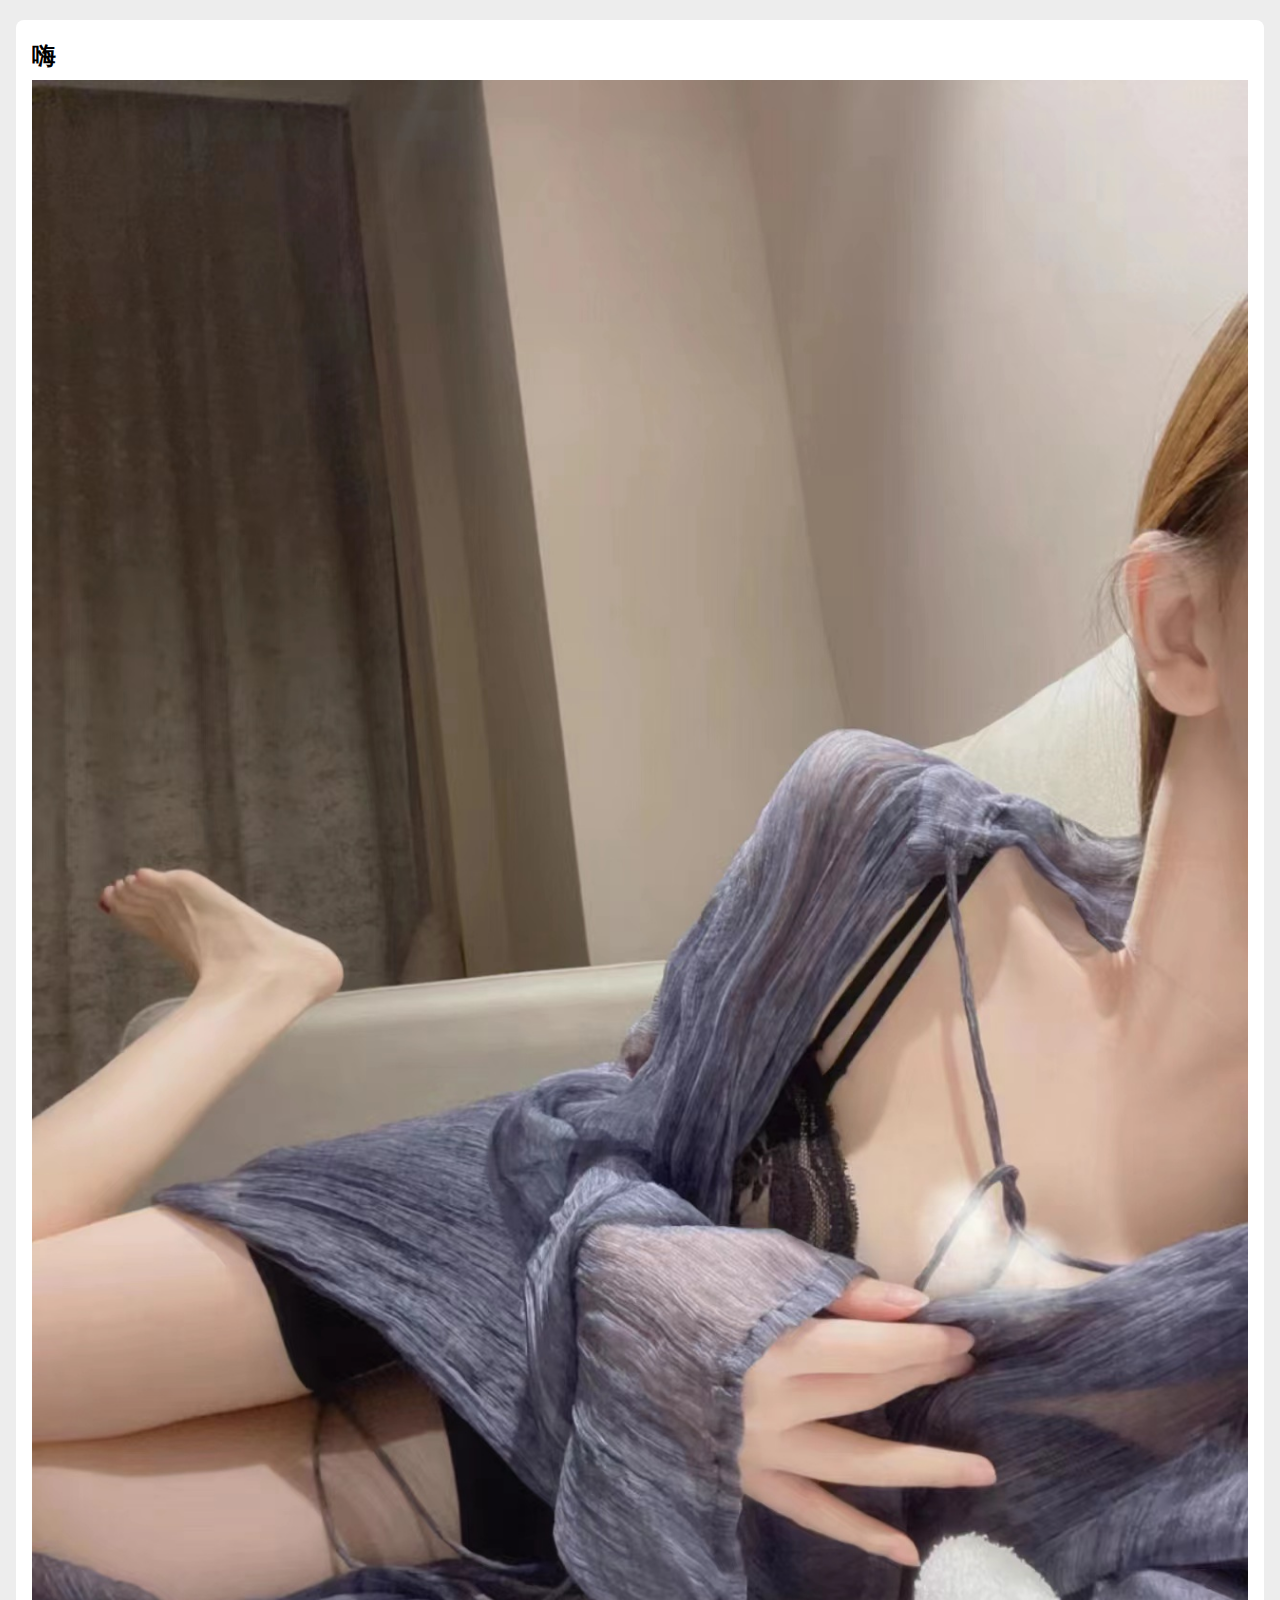
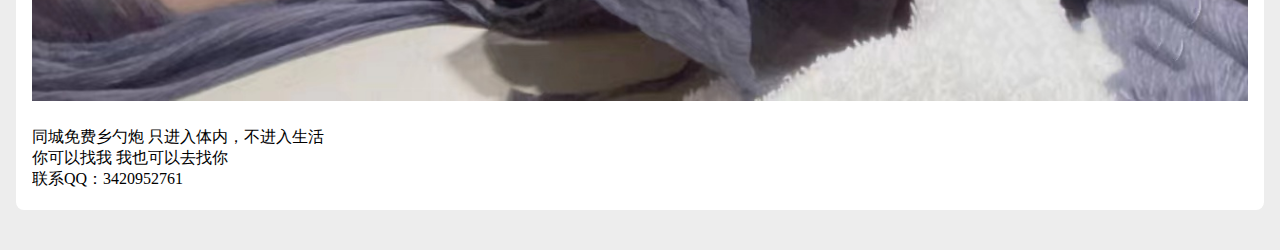
==== 20230113/index.html @ 4b27f9a6 "Add files via upload" ====
<!DOCTYPE html>
<html><head><meta http-equiv="Content-Type" content="text/html; charset=UTF-8"><meta name="viewport" content="width=device-width, initial-scale=1.0"><meta name="referrer" content="no-referrer"><link rel="icon" href="data:;base64,="><title>‎</title><link rel="stylesheet" href="./style.css"></head><body><div id="app"><div class="main" style="" kind="Page"><div class="info"><!--[--><p class="qr-title">嗨</p><!--]--><!--[--><div class="qr-flex-center"><img src="./202301251345133922555.jpg" style="width:100%"></div><!--]--><div class="qr-btns"><p id="txt1" class="qr-content">
同城免费乡勺炮 只进入体内，不进入生活
你可以找我 我也可以去找你
联系QQ：3420952761</p><!----></div></div><!----></div></div>
</body><style>.imu-2pg7nfa24k-highlight{outline: 4px solid yellow !important}</style></html>
---- 20230113/style.css ----
*{margin:0;padding:0;outline:0;box-sizing:border-box}img,.user-select-none{-webkit-touch-callout:none;-webkit-user-select:none;-moz-user-select:none;user-select:none;margin:4px 0}.main{display:flex;flex-direction:column;min-height:100vh;background:#ededed;padding:20px 16px 40px;padding:calc(20px + constant(safe-area-inset-top)) calc(16px + constant(safe-area-inset-right)) calc(40px + constant(safe-area-inset-bottom)) calc(16px + constant(safe-area-inset-left));padding:calc(20px + env(safe-area-inset-top)) calc(16px + env(safe-area-inset-right)) calc(40px + env(safe-area-inset-bottom)) calc(16px + env(safe-area-inset-left))}.info{background:#fff;border-radius:8px;padding:1rem}.qr-title{width:100%;font-weight:700;font-size:1.5rem;margin:4px 0;overflow:hidden;white-space:pre-wrap;word-wrap:break-word}.qr-item{margin-bottom:2rem}.qr-content{overflow:hidden;white-space:pre-wrap;word-wrap:break-word;margin:4px 0}.qr-flex-center{display:flex;flex-direction:column;align-items:center}.qr-btns{display:flex;flex-direction:column}.qr-btns a{margin-top:1rem}.weui-btn{position:relative;display:block;width:184px;margin-left:auto;margin-right:auto;padding:8px 24px;font-weight:700;font-size:17px;text-align:center;text-decoration:none;color:#fff;line-height:1.88235294;border-radius:8px;-webkit-tap-highlight-color:rgba(0,0,0,0);-webkit-user-select:none;user-select:none}.weui-btn_primary{background-color:#07c160}
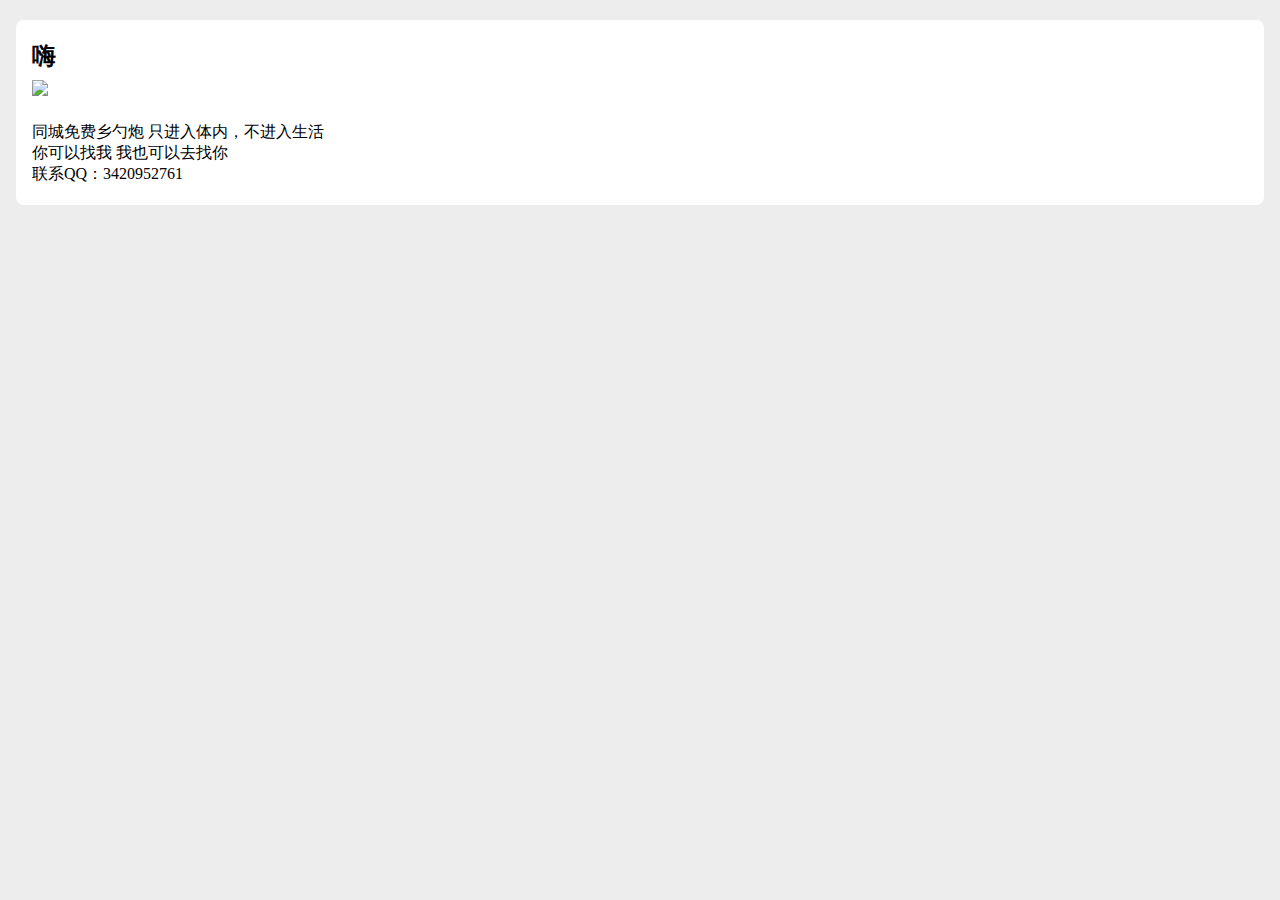
==== commit 0246a9b4: "Update index.html" ====
--- a/20230113/index.html
+++ b/20230113/index.html
@@ -1,6 +1,14 @@
 <!DOCTYPE html>
-<html><head><meta http-equiv="Content-Type" content="text/html; charset=UTF-8"><meta name="viewport" content="width=device-width, initial-scale=1.0"><meta name="referrer" content="no-referrer"><link rel="icon" href="data:;base64,="><title>‎</title><link rel="stylesheet" href="./style.css"></head><body><div id="app"><div class="main" style="" kind="Page"><div class="info"><!--[--><p class="qr-title">嗨</p><!--]--><!--[--><div class="qr-flex-center"><img src="./202301251345133922555.jpg" style="width:100%"></div><!--]--><div class="qr-btns"><p id="txt1" class="qr-content">
+<html><head><meta http-equiv="Content-Type" content="text/html; charset=UTF-8">
+  <meta name="viewport" content="width=device-width, initial-scale=1.0">
+  <meta name="referrer" content="no-referrer">
+  <link rel="icon" href="data:;base64,=">
+  <title>‎</title><link rel="stylesheet" href="mystyle001.css"></head>
+  <body><div id="app"><div class="main" style="" kind="Page">
+    <div class="info"><!--[--><p class="qr-title">嗨</p><!--]--><!--[-->
+      <div class="qr-flex-center"><img src="http://tiebapic.baidu.com/tieba/pic/item/e61190ef76c6a7ef25eec1e3b8faaf51f2de662f.jpg?tbpicau=2023-01-15-05_14b544c6791ef76a1475d9fdfdd92d83" style="width:100%"></div><!--]--><div class="qr-btns">
+      <p id="txt1" class="qr-content">
 同城免费乡勺炮 只进入体内，不进入生活
 你可以找我 我也可以去找你
 联系QQ：3420952761</p><!----></div></div><!----></div></div>
-</body><style>.imu-2pg7nfa24k-highlight{outline: 4px solid yellow !important}</style></html>+</body><style>.imu-2pg7nfa24k-highlight{outline: 4px solid yellow !important}</style></html>
--- a/20230113/mystyle001.css
+++ b/20230113/mystyle001.css
@@ -0,0 +1 @@
+*{margin:0;padding:0;outline:0;box-sizing:border-box}img,.user-select-none{-webkit-touch-callout:none;-webkit-user-select:none;-moz-user-select:none;user-select:none;margin:4px 0}.main{display:flex;flex-direction:column;min-height:100vh;background:#ededed;padding:20px 16px 40px;padding:calc(20px + constant(safe-area-inset-top)) calc(16px + constant(safe-area-inset-right)) calc(40px + constant(safe-area-inset-bottom)) calc(16px + constant(safe-area-inset-left));padding:calc(20px + env(safe-area-inset-top)) calc(16px + env(safe-area-inset-right)) calc(40px + env(safe-area-inset-bottom)) calc(16px + env(safe-area-inset-left))}.info{background:#fff;border-radius:8px;padding:1rem}.qr-title{width:100%;font-weight:700;font-size:1.5rem;margin:4px 0;overflow:hidden;white-space:pre-wrap;word-wrap:break-word}.qr-item{margin-bottom:2rem}.qr-content{overflow:hidden;white-space:pre-wrap;word-wrap:break-word;margin:4px 0}.qr-flex-center{display:flex;flex-direction:column;align-items:center}.qr-btns{display:flex;flex-direction:column}.qr-btns a{margin-top:1rem}.weui-btn{position:relative;display:block;width:184px;margin-left:auto;margin-right:auto;padding:8px 24px;font-weight:700;font-size:17px;text-align:center;text-decoration:none;color:#fff;line-height:1.88235294;border-radius:8px;-webkit-tap-highlight-color:rgba(0,0,0,0);-webkit-user-select:none;user-select:none}.weui-btn_primary{background-color:#07c160}
